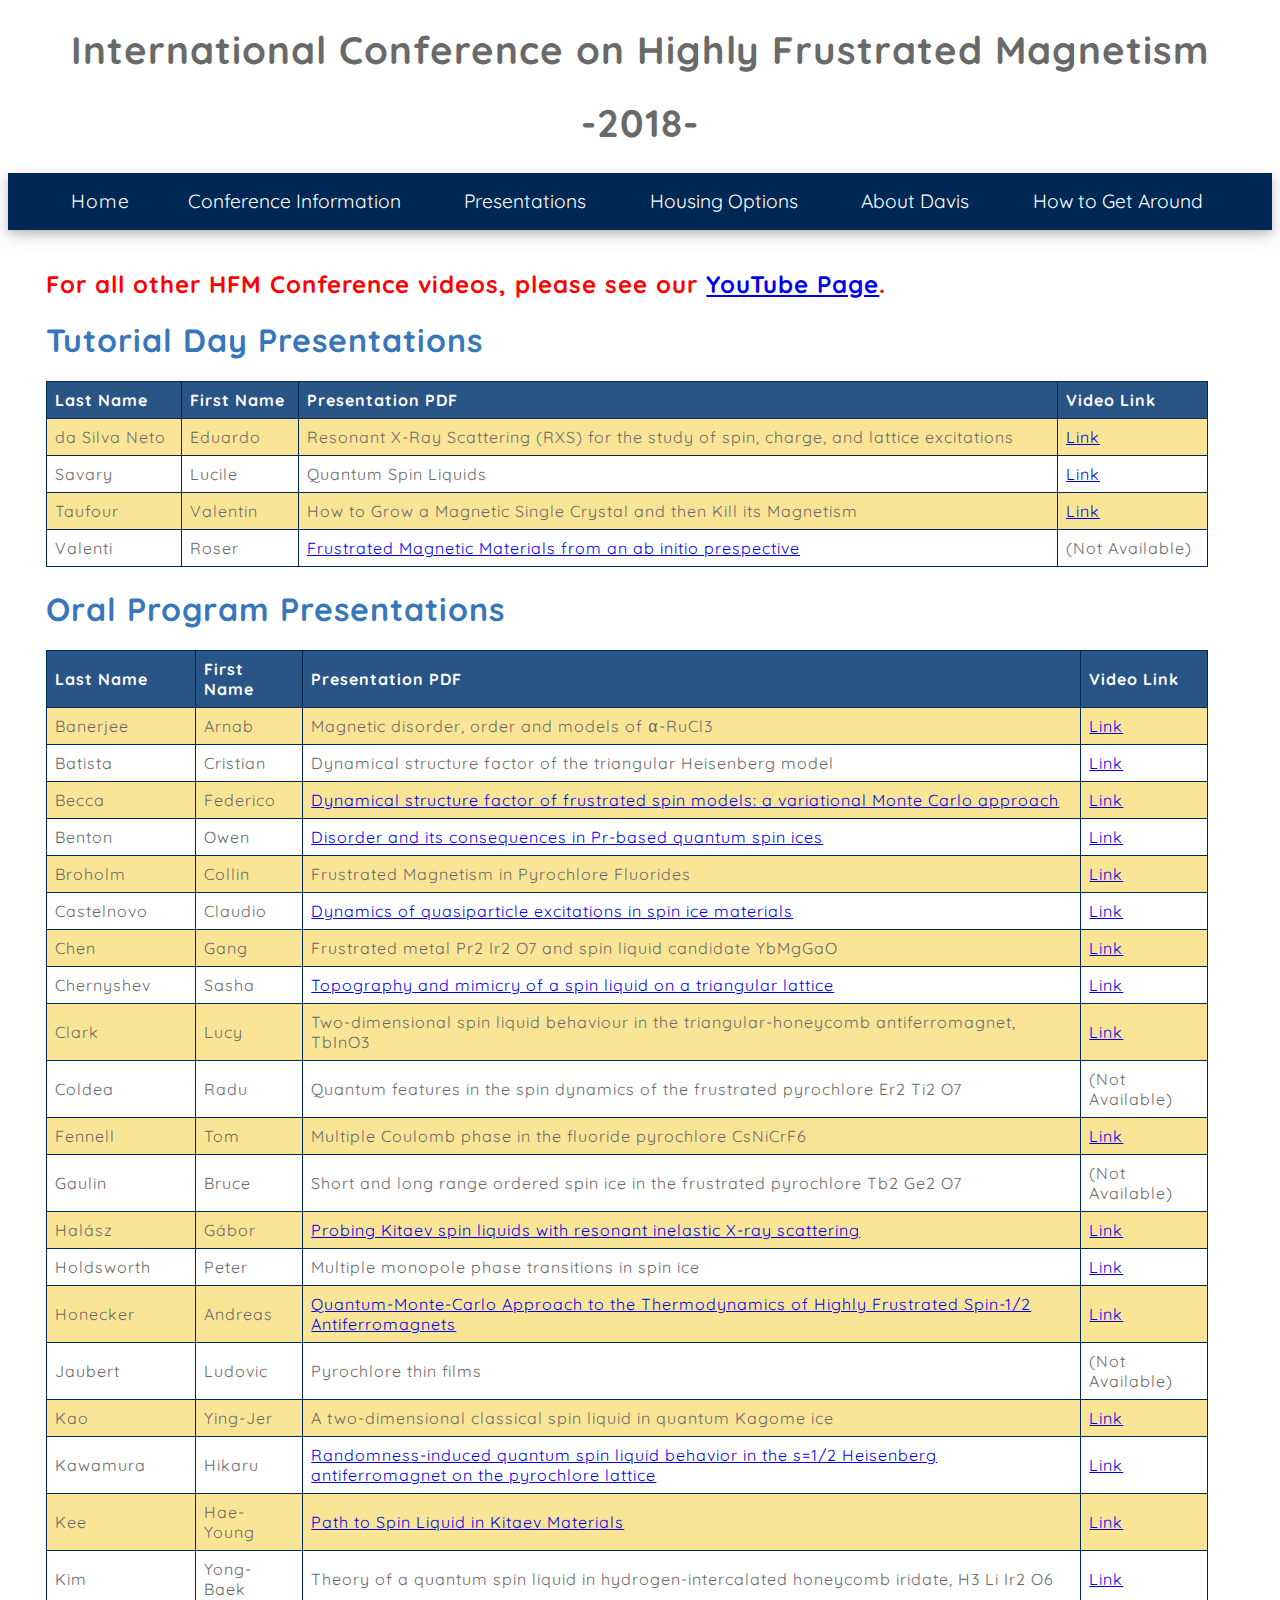
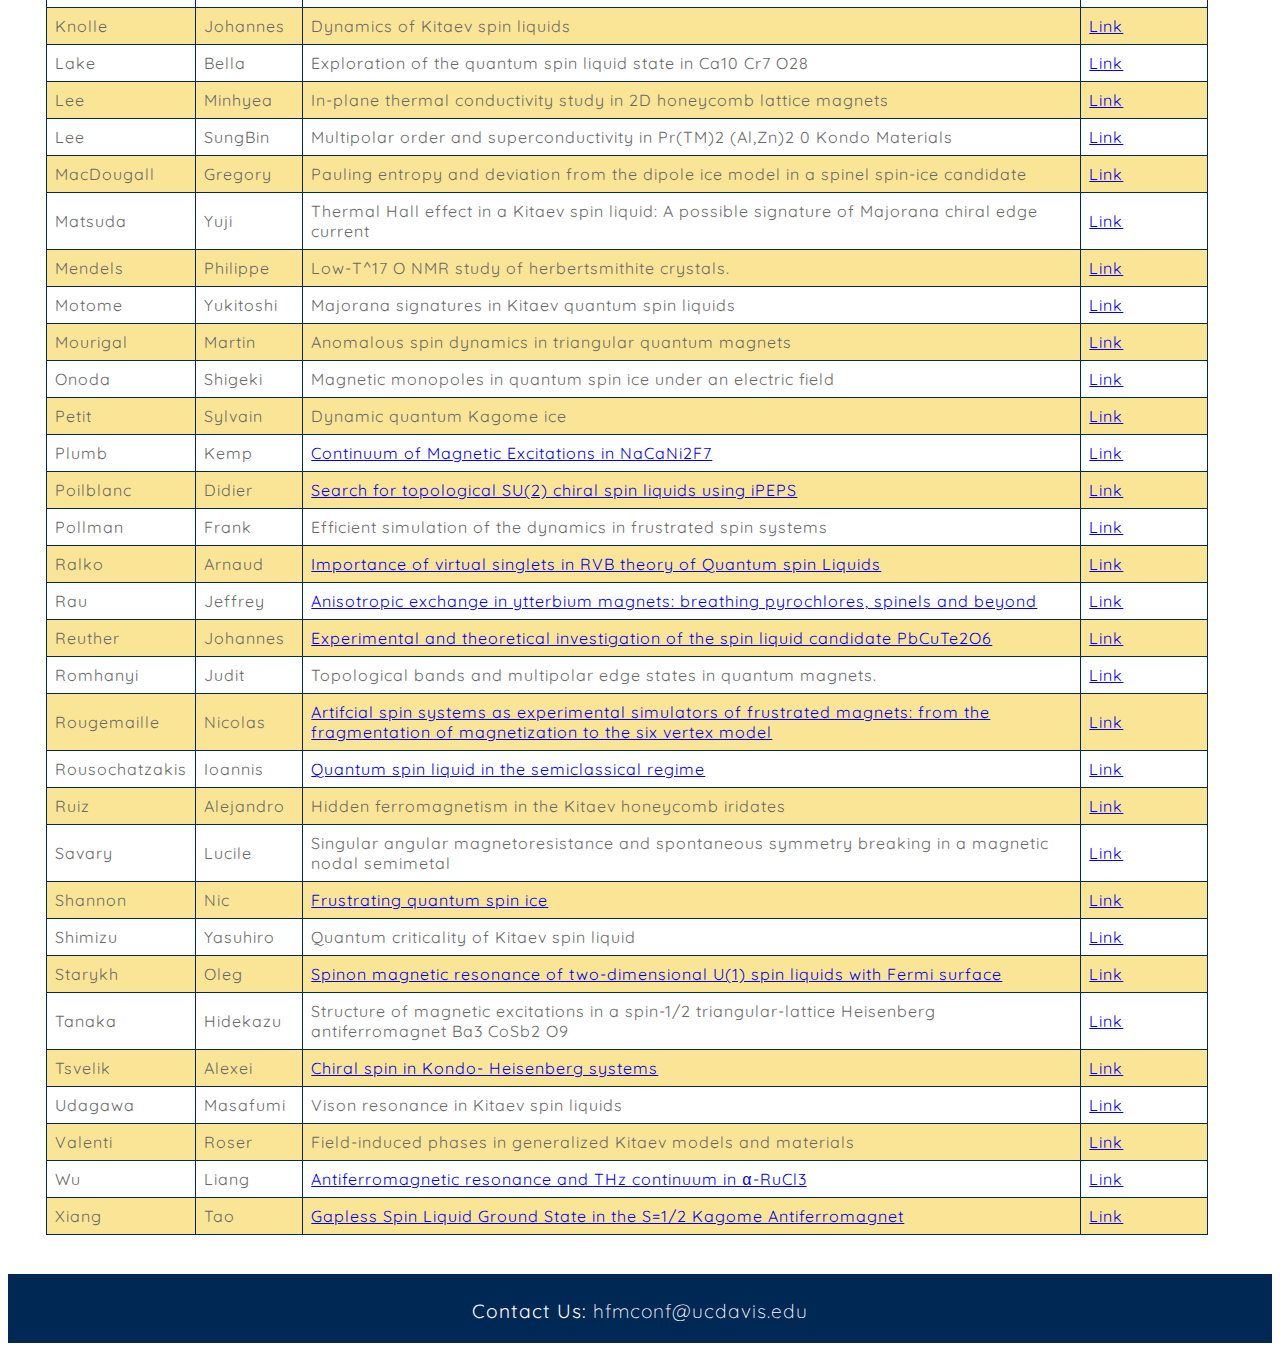
==== pages/presentations.html @ 982b4bbc "Add files via upload" ====
<!doctype html>
<html lang="en">
<head>
  <meta charset="UTF-8">
  <meta name="viewport" content="width=device-width, initial-scale=1">
  <link rel="icon" href="/static/img/unitrans.ico" type="image/x-icon">
  <link rel="stylesheet" href="../all.css" type="text/css" />
  <link href="https://fonts.googleapis.com/css?family=Quicksand" rel="stylesheet">
  <title>HFM 2018</title>
</head>

<header>
  <div class="main_banner">
    <h1 onclick="window.location.href='../index.html'">International Conference on Highly Frustrated Magnetism</h1>
    <h1 onclick="window.location.href='../index.html'">-2018-</h1>
  </div>
</header>

<body class="home desktop-home">


  <div class="nav">
    <ul>
      <li class="nodrop"><a href="../index.html">Home</a></li>
      <li>
        <div class="dropdown">
          <div class="btn_box"><button class="dropbtn">Conference Information<plus> +</plus></button></div>
          <div class="dropdown-content">
            <a href="../files/Program-at-a-glance.pdf" target="_blank">Program at a Glance</a>
            <a href="../files/HFM-Booklet.pdf" target="_blank">Conference Booklet</a>
            <a href="../files/HFM18-3.pdf" target="_blank">Conference Poster</a>
            <a href="../pages/invited_speakers.html">Invited Speakers</a>
            <a href="../pages/committee.html">Committee Members</a>
            <a href="../pages/past_events.html">Past Events</a>
            <!-- <a href="../files/campus_map.pdf" target="_blank">Campus Map</a> -->
          </div>
        </div>
      </li>
      <li><div class="dropdown">
        <div class="btn_box"><button class="dropbtn">Presentations<plus> +</plus></button></div>
        <div class="dropdown-content">
          <a href="../pages/presentations.html">All Presentations</a>
          <a href="../pages/awards.html">Student Poster Awards</a>
        </div>
      </div>
    </li>
      <li><div class="dropdown">
        <div class="btn_box"><button class="dropbtn">Housing Options<plus> +</plus></button></div>
        <div class="dropdown-content">
          <a href="../pages/hotels.html">Hotel Reservation</a>
          <a href="../pages/dorms.html">UC Davis Dorms</a>
        </div>
      </div>
    </li>
    <li>
      <div class="dropdown">
        <div class="btn_box"><button class="dropbtn">About Davis<plus> +</plus></button></div>
        <div class="dropdown-content">
          <a href="http://cityofdavis.org/" target="_blank">City of Davis</a>
          <a href="https://localwiki.org/davis/Restaurants" target="_blank">Restaurants</a>
          <a href="https://www.ucdavis.edu/about/visit/directions-parking" target="_blank">Transportation and Parking</a>
          <a href="https://www.ucdavis.edu/" target="_blank">UC Davis Main Page</a>
          <a href="http://it.dss.ucdavis.edu/training/guest-access" target="_blank">WiFi at UC Davis</a>
          <a href="https://www4.bing.com/maps?q=Davis+California&FORM=HDRSC4" target="_blank">Map of Davis</a>
        </div>
      </div>
    </li>
    <li>
      <div class="dropdown">
        <div class="btn_box"><button class="dropbtn">How to Get Around<plus> +</plus></button></div>
        <div class="dropdown-content">
          <a href="../pages/transport.html">Getting to Davis</a>
          <a href="../pages/directions.html">On-Campus Directions</a>
          <a href="../files/campus_map.pdf" target="_blank">Campus Map</a>
        </div>
      </div>
    </li>
  </ul>
</div>

<main style="display: block;">

  <h2 style="color: red">For all other HFM Conference videos, please see our <a href="https://www.youtube.com/channel/UCqe5uogfo4Y80oVm_0d5CjQ" target="_blank">YouTube Page</a>.</h2>

  <h1 style="color: #3876BB">Tutorial Day Presentations</h1>
  <table>
    <tr>
      <th>Last Name</th>
      <th>First Name</th>
      <th>Presentation PDF</th>
      <th>Video Link</th>
    </tr>
    <tr>
      <td>da Silva Neto</td>
      <td>Eduardo</td>
      <td>Resonant X-Ray Scattering (RXS) for the study of spin, charge, and lattice excitations <!-- <text style="color:red">(PDF Not Available)</text></td> --></td>
      <td><a href="https://www.youtube.com/watch?v=lgOecYHEsEc">Link</a></td>
    </tr>
    <tr>
      <td>Savary</td>
      <td>Lucile</td>
      <td>Quantum Spin Liquids
        <!-- <text style="color:red">(PDF Not Available)</text></td> --></td>
      <td><a href="https://www.youtube.com/watch?v=Uf8fUlaqOxM">Link</a></td>
    </tr>
    <tr>
      <td>Taufour</td>
      <td>Valentin</td>
      <td>How to Grow a Magnetic Single Crystal and then Kill its Magnetism
        <!-- <text style="color:red">(PDF Not Available)</text></td> --></td>
      <td><a href="https://www.youtube.com/watch?v=ObSESgrCSLs">Link</a></td>
    </tr>
    <tr>
      <td>Valenti</td>
      <td>Roser</td>
      <td><a href="../files/Valenti_HFM_DAVIS_2018.pdf">Frustrated Magnetic Materials from an ab initio prespective</a></td>
      <td>(Not Available)</td>
    </tr>
  </table>

  <h1 style="color: #3876BB">Oral Program Presentations</h1>
  <table>
    <tr>
      <th>Last Name</th>
      <th>First Name</th>
      <th>Presentation PDF</th>
      <th>Video Link</th>
    </tr>
    <tr>
      <td>Banerjee</td>
      <td>Arnab</td>
      <td>Magnetic disorder, order and models of α-RuCl3
      <!-- <text style="color:red">(PDF Not Available)</text></td> --></td>
      <td><a href="https://www.youtube.com/watch?v=DCeLOcVlhCw">Link</a></td>
    </tr>
    <tr>
      <td>Batista</td>
      <td>Cristian</td>
      <td>Dynamical structure factor of the triangular Heisenberg model
      <!-- <text style="color:red">(PDF Not Available)</text></td> --></td>
      <td><a href="https://www.youtube.com/watch?v=zt55hVBEkXY">Link</a></td>
    </tr>
    <tr>
      <td>Becca</td>
      <td>Federico</td>
      <td><a href="../files/dynamical4_becca.pdf">Dynamical structure factor of frustrated spin models: a variational Monte Carlo approach</a></td>
      <td><a href="https://youtu.be/ecQjMNPs0oQ">Link</a></td>
    </tr>
    <tr>
      <td>Benton</td>
      <td>Owen</td>
      <td><a href="../files/OwenBenton_slides.pdf">Disorder and its consequences in Pr-based quantum spin ices</a></td>
      <td><a href="https://www.youtube.com/watch?v=ThjfoCXZJ9A">Link</a></td>
    </tr>
    <tr>
      <td>Broholm</td>
      <td>Collin</td>
      <td>Frustrated Magnetism in Pyrochlore Fluorides
      <!-- <text style="color:red">(PDF Not Available)</text></td> --></td>
      <td><a href="https://youtu.be/AlQMBGZoxEs">Link</a></td>
    </tr>
    <tr>
      <td>Castelnovo</td>
      <td>Claudio</td>
      <td><a href="../files/castelnovo_180710_pyrochlores2.pdf">Dynamics of quasiparticle excitations in spin ice
        materials</a></td>
        <td><a href="https://www.youtube.com/watch?v=zZwks4PNyPU">Link</a></td>
      </tr>
      <tr>
        <td>Chen</td>
        <td>Gang</td>
        <td>Frustrated metal Pr2 Ir2 O7 and spin liquid candidate YbMgGaO
        <!-- <text style="color:red">(PDF Not Available)</text></td> --></td>
        <td><a href="https://www.youtube.com/watch?v=Lwym-464qXI">Link</a></td>
      </tr>
      <tr>
        <td>Chernyshev</td>
        <td>Sasha</td>
        <td><a href="../files/Chernyshev_slides.pdf"> Topography and mimicry of a spin liquid on a triangular lattice</a></td>
        <td><a href="https://youtu.be/cAwmz7Wo_CA">Link</a></td>
      </tr>
      <tr>
        <td>Clark</td>
        <td>Lucy</td>
        <td>Two-dimensional spin liquid behaviour in the triangular-honeycomb antiferromagnet, TbInO3
        <!-- <text style="color:red">(PDF Not Available)</text></td> --></td>
        <td><a href="https://youtu.be/ganaQW4eISE">Link</a></td>
      </tr>
      <tr>
        <td>Coldea</td>
        <td>Radu</td>
        <td>Quantum features in the spin dynamics of the frustrated pyrochlore Er2 Ti2 O7
        <!-- <text style="color:red">(PDF Not Available)</text></td> --></td>
        <td>(Not Available)</td>
      </tr>
      <tr>
        <td>Fennell</td>
        <td>Tom</td>
        <td>Multiple Coulomb phase in the ﬂuoride pyrochlore CsNiCrF6
        <!-- <text style="color:red">(PDF Not Available)</text></td> --></td>
        <td><a href="https://youtu.be/XkgU4Vi7x-Q">Link</a></td>
      </tr>
      <tr>
        <td>Gaulin</td>
        <td>Bruce</td>
        <td>Short and long range ordered spin ice in the frustrated pyrochlore Tb2 Ge2 O7
        <!-- <text style="color:red">(PDF Not Available)</text></td> --></td>
        <td>(Not Available)</td>
      </tr>
      <tr>
        <td>Halász</td>
        <td>Gábor</td>
        <td><a href="../files/Kitaev_RIXS.pdf">Probing Kitaev spin liquids with resonant inelastic X-ray scattering</a></td>
        <td><a href="https://www.youtube.com/watch?v=i6TWGDYZKHU">Link</a></td>
      </tr>
      <tr>
        <td>Holdsworth</td>
        <td>Peter</td>
        <td>Multiple monopole phase transitions in spin ice
        <!-- <text style="color:red">(PDF Not Available)</text></td> --></td>
        <td><a href="https://www.youtube.com/watch?v=H2LAREUMOEY">Link</a></td>
      </tr>
      <tr>
        <td>Honecker</td>
        <td>Andreas</td>
        <td><a href="../files/hfm2018.pdf">Quantum-Monte-Carlo Approach to the Thermodynamics of Highly Frustrated Spin-1/2 Antiferromagnets</a></td>
        <td><a href="https://youtu.be/I3ontdZ8ZUE">Link</a></td>
      </tr>
      <tr>
        <td>Jaubert</td>
        <td>Ludovic</td>
        <td>Pyrochlore thin ﬁlms
        <!-- <text style="color:red">(PDF Not Available)</text></td> --></td>
        <td>(Not Available)</td>
      </tr>
      <tr>
        <td>Kao</td>
        <td>Ying-Jer</td>
        <td>A two-dimensional classical spin liquid in quantum Kagome ice
        <!-- <text style="color:red">(PDF Not Available)</text></td> --></td>
        <td><a href="https://youtu.be/1SdGaaMcafk">Link</a></td>
      </tr>
      <tr>
        <td>Kawamura</td>
        <td>Hikaru</td>
        <td><a href="../files/Kawamura_Tuesday_pyrochloresIV.pdf">Randomness-induced quantum spin liquid behavior in the s=1/2
          Heisenberg antiferromagnet on the pyrochlore lattice</a></td>
          <td><a href="https://www.youtube.com/watch?v=H1nhp5mOJLc">Link</a></td>
        </tr>
        <tr>
          <td>Kee</td>
          <td>Hae-Young</td>
          <td><a href="../files/HFM-HYK-2018-07.pdf">Path to Spin Liquid in Kitaev Materials</a></td>
          <td><a href="https://www.youtube.com/watch?v=QHmrEIBmd88">Link</a></td>
        </tr>
        <tr>
          <td>Kim</td>
          <td>Yong-Baek</td>
          <td>Theory of a quantum spin liquid in hydrogen-intercalated honeycomb iridate, H3 Li Ir2 O6
          <!-- <text style="color:red">(PDF Not Available)</text></td> --></td>
          <td><a href="https://www.youtube.com/watch?v=g-rz8V_zhec">Link</a></td>
        </tr>
        <tr>
          <td>Knolle</td>
          <td>Johannes</td>
          <td>Dynamics of Kitaev spin liquids
          <!-- <text style="color:red">(PDF Not Available)</text></td> --></td>
          <td><a href="https://www.youtube.com/watch?v=3E4-zlnJGYo">Link</a></td>
        </tr>
        <tr>
          <td>Lake</td>
          <td>Bella</td>
          <td>Exploration of the quantum spin liquid state in Ca10 Cr7 O28
          <!-- <text style="color:red">(PDF Not Available)</text></td> --></td>
          <td><a href="https://youtu.be/LHS8m3nIzK4">Link</a></td>
        </tr>
        <tr>
          <td>Lee</td>
          <td>Minhyea</td>
          <td>In-plane thermal conductivity study in 2D honeycomb lattice magnets
          <!-- <text style="color:red">(PDF Not Available)</text></td> --></td>
          <td><a href="https://www.youtube.com/watch?v=iugPgsUqTPQ">Link</a></td>
        </tr>
        <tr>
          <td>Lee</td>
          <td>SungBin</td>
          <td>Multipolar order and superconductivity in Pr(TM)2 (Al,Zn)2 0 Kondo Materials
          <!-- <text style="color:red">(PDF Not Available)</text></td> --></td>
          <td><a href="https://www.youtube.com/watch?v=15wK1BEFnO4">Link</a></td>
        </tr>
        <tr>
          <td>MacDougall</td>
          <td>Gregory</td>
          <td>Pauling entropy and deviation from the dipole ice model in a spinel spin-ice candidate
          <!-- <text style="color:red">(PDF Not Available)</text></td> --></td>
          <td><a href="https://youtu.be/6-0XrzAqe78">Link</a></td>
        </tr>
        <tr>
          <td>Matsuda</td>
          <td>Yuji</td>
          <td>Thermal Hall effect in a Kitaev spin liquid: A possible signature of Majorana chiral edge current
          <!-- <text style="color:red">(PDF Not Available)</text></td> --></td>
          <td><a href="https://youtu.be/NdxCc8-8dR8">Link</a></td>
        </tr>
        <tr>
          <td>Mendels</td>
          <td>Philippe</td>
          <td>Low-T^17 O NMR study of herbertsmithite crystals.
          <!-- <text style="color:red">(PDF Not Available)</text></td> --></td>
          <td><a href="https://youtu.be/PgnqZRDUWAc">Link</a></td>
        </tr>
        <tr>
          <td>Motome</td>
          <td>Yukitoshi</td>
          <td>Majorana signatures in Kitaev quantum spin liquids
          <!-- <text style="color:red">(PDF Not Available)</text></td> --></td>
          <td><a href="https://youtu.be/KkPdUbE3pyM">Link</a></td>
        </tr>
        <tr>
          <td>Mourigal</td>
          <td>Martin</td>
          <td>Anomalous spin dynamics in triangular quantum magnets
          <!-- <text style="color:red">(PDF Not Available)</text></td> --></td>
          <td><a href="https://www.youtube.com/watch?v=jmysEEot0dw">Link</a></td>
        </tr>
        <tr>
          <td>Onoda</td>
          <td>Shigeki</td>
          <td>Magnetic monopoles in quantum spin ice under an electric ﬁeld
          <!-- <text style="color:red">(PDF Not Available)</text></td> --></td>
          <td><a href="https://www.youtube.com/watch?v=TMbN1WnV1vw">Link</a></td>
        </tr>
        <tr>
          <td>Petit</td>
          <td>Sylvain</td>
          <td>Dynamic quantum Kagome ice
          <!-- <text style="color:red">(PDF Not Available)</text></td> --></td>
          <td><a href="https://www.youtube.com/watch?v=c3w4pgU5n10">Link</a></td>
        </tr>
        <tr>
          <td>Plumb</td>
          <td>Kemp</td>
          <td><a href="../files/KWPlumb_HFM_2018.pdf">Continuum of Magnetic Excitations in NaCaNi2F7</a></td>
          <td><a href="https://www.youtube.com/watch?v=gdhdkfZtsWw">Link</a></td>
        </tr>
        <tr>
          <td>Poilblanc</td>
          <td>Didier</td>
          <td><a href="../files/talk_Poilblanc_HFM2018_2.pdf">Search for topological SU(2) chiral spin liquids using iPEPS</a></td>
          <td><a href="https://youtu.be/QqUioLAYXNA">Link</a></td>
        </tr>
        <tr>
          <td>Pollman</td>
          <td>Frank</td>
          <td>Efﬁcient simulation of the dynamics in frustrated spin systems
          <!-- <text style="color:red">(PDF Not Available)</text></td> --></td>
          <td><a href="https://www.youtube.com/watch?v=4YFQ1HWw_Lo">Link</a></td>
        </tr>
        <tr>
          <td>Ralko</td>
          <td>Arnaud</td>
          <td> <a href="../files/Ralko-HFM2018TalkShort.pdf"> Importance of virtual singlets in RVB theory of Quantum spin Liquids</a></td>
          <td><a href="https://youtu.be/zgLPsDVaJ7k">Link</a></td>
        </tr>
        <tr>
          <td>Rau</td>
          <td>Jeffrey</td>
          <td><a href="../files/jgrau-hfm-2018-talk.pdf">Anisotropic exchange in ytterbium magnets: breathing pyrochlores, spinels and beyond</a>
          <!-- <text style="color:red">(PDF Not Available)</text></td> --></td>
          <td><a href="https://www.youtube.com/watch?v=C34J_vvkLc0">Link</a></td>
        </tr>
        <tr>
          <td>Reuther</td>
          <td>Johannes</td>
          <td><a href="../files/johannesreuther.pdf">Experimental and theoretical investigation of the spin liquid candidate PbCuTe2O6</a></td>
          <td><a href="https://youtu.be/ng-E_hGGXDg">Link</a></td>
        </tr>
        <tr>
          <td>Romhanyi</td>
          <td>Judit</td>
          <td>Topological bands and multipolar edge states in quantum magnets.
          <!-- <text style="color:red">(PDF Not Available)</text></td> --></td>
          <td><a href="https://www.youtube.com/watch?v=-YPLoAcpbZY">Link</a></td>
        </tr>
        <tr>
          <td>Rougemaille</td>
          <td>Nicolas</td>
          <td><a href="../files/Talk_Rougemaille.pdf">Artifcial spin systems as experimental simulators of frustrated magnets: from the fragmentation of magnetization to the six vertex model</a></td>
          <td><a href="https://youtu.be/uXx7ZCA9SKs">Link</a></td>
        </tr>
        <tr>
          <td>Rousochatzakis</td>
          <td>Ioannis</td>
          <td><a href="../files/Rousochatzakis-HFM2018-Talk.pdf">Quantum spin liquid in the semiclassical regime</a></td>
          <td><a href="https://www.youtube.com/watch?v=FB-Dg7SSukc">Link</a></td>
        </tr>
        <tr>
          <td>Ruiz</td>
          <td>Alejandro</td>
          <td>Hidden ferromagnetism in the Kitaev honeycomb iridates
          <!-- <text style="color:red">(PDF Not Available)</text></td> --></td>
          <td><a href="https://www.youtube.com/watch?v=TRZGPOWNkpk">Link</a></td>
        </tr>
        <tr>
          <td>Savary</td>
          <td>Lucile</td>
          <td>Singular angular magnetoresistance and spontaneous symmetry breaking in a magnetic nodal semimetal
          <!-- <text style="color:red">(PDF Not Available)</text></td> --></td>
          <td><a href="https://youtu.be/61_uQxslfTI">Link</a></td>
        </tr>
        <tr>
          <td>Shannon</td>
          <td>Nic</td>
          <td><a href="../files/hfm2018shannon.pdf">Frustrating quantum spin ice</a></td>
          <td><a href="https://www.youtube.com/watch?v=dJy4kpE8dmU">Link</a></td>
        </tr>
        <tr>
          <td>Shimizu</td>
          <td>Yasuhiro</td>
          <td>Quantum criticality of Kitaev spin liquid
          <!-- <text style="color:red">(PDF Not Available)</text></td> --></td>
          <td><a href="https://youtu.be/wuSF545GKto">Link</a></td>
        </tr>
        <tr>
          <td>Starykh</td>
          <td>Oleg</td>
          <td><a href="../files/HFM_Starykh_2018.pdf">Spinon magnetic resonance of two-dimensional U(1) spin liquids with Fermi surface</a></td>
          <td><a href="https://youtu.be/ZMNfOntb7F4">Link</a></td>
        </tr>
        <tr>
          <td>Tanaka</td>
          <td>Hidekazu</td>
          <td>Structure of magnetic excitations in a spin-1/2 triangular-lattice Heisenberg antiferromagnet Ba3 CoSb2 O9
          <!-- <text style="color:red">(PDF Not Available)</text></td> --></td>
          <td><a href="https://youtu.be/LjC5h7P3tgI">Link</a></td>
        </tr>
        <tr>
          <td>Tsvelik</td>
          <td>Alexei</td>
          <td><a href="../files/alexi_tsvelik.pdf">Chiral spin in Kondo- Heisenberg systems</a></td>
          <td><a href="https://www.youtube.com/watch?v=9LPNCNAopBI">Link</a></td>
        </tr>
        <tr>
          <td>Udagawa</td>
          <td>Masafumi</td>
          <td>Vison resonance in Kitaev spin liquids
          <!-- <text style="color:red">(PDF Not Available)</text></td> --></td>
          <td><a href="https://youtu.be/74_JEwK7DxI">Link</a></td>
        </tr>
        <tr>
          <td>Valenti</td>
          <td>Roser</td>
          <td>Field-induced phases in generalized Kitaev models and materials
          <!-- <text style="color:red">(PDF Not Available)</text></td> --></td>
          <td><a href="https://www.youtube.com/watch?v=hG0MWg4KRi0">Link</a></td>
        </tr>
        <tr>
          <td>Wu</td>
          <td>Liang</td>
          <td><a href="../files/HFM_RuCl3.pdf">Antiferromagnetic resonance and THz continuum in α-RuCl3</a></td>
          <td><a href="https://www.youtube.com/watch?v=HLcqi89ewFA">Link</a></td>
        </tr>
        <tr>
          <td>Xiang</td>
          <td>Tao</td>
          <td><a href="../files/TaoXiangHFM2018.pdf">Gapless Spin Liquid Ground State in the S=1/2 Kagome Antiferromagnet</a></td>
          <td><a href="https://youtu.be/PecDyZgYxIM">Link</a></td>
        </tr>




      </table>



    </main>


    <!-- <script src="hfm.js"></script> -->
    <script src="../hfm.js"></script>
    <script src="http://ajax.googleapis.com/ajax/libs/jquery/1.8.3/jquery.min.js"></script>
  </body>


  <footer>
    <div class="footer">
      Contact Us: <a href="mailto:hfmconf@ucdavis.edu"> hfmconf@ucdavis.edu</a>
    </div>
  </footer>


  <style>
  table {
    border-collapse: collapse;
    width: 100%;
  }

  th {
    background-color: #285586;
    color: white;
  }

  td, th {
    border: 1px solid #002855;
    text-align: left;
    padding: 8px;
  }

  tr:nth-child(even) {
    background-color: #FAE596;
  }
  </style>

  </html>
---- all.css ----
/*  COLORS:
      davis blue = 002855
      light blue = 285586
      even lighter blue = 3876BB
      box yellow = E5D189
      even lighter yellow = FAE596
*/

html {
  position: relative;
  min-height: 100%
}

body {
  font-family: 'Quicksand', sans-serif;
  font-weight: 400;
  background-color: white; /*#E0E0E0;*/
  color: dimgray;
  letter-spacing: 1px;
}

@media (max-width: 992px) {
  .container {
    width: 100% !important;
    max-width: 100% !important
  }
}

@media (max-width: 767px) {
  .container {
    overflow-x: hidden;
    padding: 0
  }
}

hr {
  /* background-color: gray; */
  margin: 30px 0 30px 0;
  width: 100%;
}



/*--------------------------------------------------------------------------------------*/
/*----------------------- DESKTOP                           -----------------------------*/
/*--------------------------------------------------------------------------------------*/

@media screen and (min-width: 900px) {
  img#banner {
    width: 50vw;
  }

.footer {
    bottom: 0;
    left: 0;
    background-color: #002855;
    color: white;
    text-align: center;
    padding: 20px;
    padding-top: 25px;
    /* position:absolute; */
    /* width: 100%; */
    margin-top: 20px;
    margin-bottom: 0 !important;
    font-size: 1.5vw;
}

.footer a {
    color: white;
    text-decoration: none;
    font-weight: 200;
    /* font-size: 20px; */
}

.footer a:hover {
    font-weight: 700;
    /* -webkit-transform: scale(1.2); */
    text-decoration: underline;

}

button {
  cursor: pointer;
}

button:focus {outline:0;}


/*---------------------------------------------------*/
/*---------------- HEADER BANNER --------------------*/
/*---------------------------------------------------*/
    div.main_banner {
      display: inline;
      flex-direction: column;
      align-content: center;
      width: 300px;
      height: 90px;
      color: dimgray;
      /* background-color:blue; */
    }

    div.main_banner h1 {
      color: dimgray;
      cursor: pointer;
      font-size: 3vw;
      text-align: center;
    }



/*---------------------------------------------------*/
/*-------------------- NAV BAR ----------------------*/
/*---------------------------------------------------*/


    div.nav {
      list-style:none;
      margin:0;
      padding:0;
      text-align:center;
      font-size: 1.5vw;
      /* font-weight: 700; */
      color: white;
      background-color: #002855;
      box-shadow: 0 4px 8px 0 rgba(0, 0, 0, 0.15), 0 6px 20px 0 rgba(0, 0, 0, 0.15);
    }

    .nav ul {
      display: inline;
      list-style-type: none;
      margin: 0;
      padding: 0;
      overflow: hidden;
      margin-left: auto;
      margin-right: auto;
    }

    .nav li{
      display:inline;
      /* padding: 0 30px 0 30px; */
      padding: 0  1vw 0 1vw;
    }

    .nav a{
      display:inline-block;
      padding: 10px;
      text-decoration: none;
      color: white;
    }

    /* Change the link color to #111 (black) on hover */
    .nav .nodrop:hover {
      color: white;
      border-bottom: 2px solid white;
      padding-bottom: 3px;
    }
/*
    main {
        transition: margin-top .25s;
    } */

    .dropbtn {
    background-color: #002855;
    color: white;
    padding: 16px;

    border: none;
    font-family: 'Quicksand', sans-serif;
    text-align:center;
    font-size: 1.5vw;
    color: white;
}

  .dropbtn:hover {
    border-bottom: 2px solid white;

  }

.dropdown {
    position: relative;
    display: inline-block;
}

.dropdown-content {
    display: none;
    position: absolute;
    background-color: #3876BB;
    min-width: 160px;
    z-index: 1;
}

.dropdown-content a {
    color: black;
    padding: 12px 16px;
    text-decoration: none;
    display: block;
    font-weight: 100;
}

.dropdown-content a:hover {
  background-color: #80A8D5;
  border-bottom: none;
  color: black;
}

.dropdown:hover .dropdown-content {
  display: block;
}

.dropdown:hover .dropbtn {
  color: white;
  padding-bottom: 3px;
}

.dropdown .btn_box {
  /* background-color: yellow; */
  height: 57px;
}

/*---------------------------------------------------*/
/*-------------------- MAIN HOME ----------------------*/
/*---------------------------------------------------*/

main {
  display: flex;
  flex-direction: row;
  /* justify-content: space-between; */
  /* margin: 20px 40px 20px 20px; */
  margin: 3vw 5vw 3vw 3vw;
}

main h2 {
  color: #3876BB;
  font-weight: 700;
}

main a {
  text-decoration: underline;
}

div.welcome_box {
  flex: 1 0 60%;
  overflow: hidden;
}

div.welcome_box h2{
  font-size: 2.5vw;
  text-align: center;

}

div.right_box {
  flex: 1 0 40%;
  /* border: 2px solid black; */
  background-color: #FAE596;
  overflow: hidden;
}

div.content {
  padding: 20px;
}

div#dates b {
  font-weight: 700;
  color: #3876BB;
}

div#dates li {
  padding-bottom: 10px;
}

ul#announcement_list li {
  padding-bottom: 10px;
}


/*---------------------------------------------------*/
/*-------------------- SLIDES ----------------------*/
/*---------------------------------------------------*/

/* FROM W3 SCHOOLS

/* Slideshow container */
.slideshow-container {
  max-width: 1000px;
  position: relative;
  margin: auto;
}

/* Hide the images by default */
.mySlides {
    display: none;
}

/* Next & previous buttons */
.prev, .next {
  cursor: pointer;
  position: absolute;
  top: 50%;
  width: auto;
  margin-top: -22px;
  padding: 16px;
  color: white;
  font-weight: bold;
  font-size: 18px;
  transition: 0.6s ease;
  border-radius: 0 3px 3px 0;
}

/* Position the "next button" to the right */
.next {
  right: 0;
  border-radius: 3px 0 0 3px;
}

/* On hover, add a black background color with a little bit see-through */
.prev:hover, .next:hover {
  background-color: rgba(0,0,0,0.8);
}

/* Caption text */
.text {
  color: #f2f2f2;
  font-size: 15px;
  padding: 8px 12px;
  position: absolute;
  bottom: 8px;
  width: 100%;
  text-align: center;
}

/* Number text (1/3 etc) */
.numbertext {
  color: #f2f2f2;
  font-size: 12px;
  padding: 8px 12px;
  position: absolute;
  top: 0;
}

/* The dots/bullets/indicators */
.dot {
  cursor: pointer;
  height: 15px;
  width: 15px;
  margin: 0 2px;
  background-color: #bbb;
  border-radius: 50%;
  display: inline-block;
  transition: background-color 0.6s ease;
}

.active, .dot:hover {
  background-color: #717171;
}

/* Fading animation */
.fade {
  -webkit-animation-name: fade;
  -webkit-animation-duration: 1.5s;
  animation-name: fade;
  animation-duration: 1.5s;
}

@-webkit-keyframes fade {
  from {opacity: .4}
  to {opacity: 1}
}

@keyframes fade {
  from {opacity: .4}
  to {opacity: 1}
}

div#program_list {
  columns: 2;
  line-height: 35px;
  column-gap: 100px;
}

div#organizing_list {
  columns: 2;
  line-height: 35px;
  column-gap: 100px;
}

div#steering_list {
  columns: 2;
  line-height: 35px;
  column-gap: 100px;
}

div#speaker_list {
  columns: 2;
  line-height: 35px;
  column-gap: 100px;
}

div#med_weather {
  display: none;
}


div#small_weather {
  display: none;
}

plus {
  display: none;
}
}

/*--------------------------------------------------------------------------------------*/
/*----------------------- TABLET                         -----------------------------*/
/*--------------------------------------------------------------------------------------*/

@media (max-width: 900px) and (min-width: 600px) {
  img#banner {
    width: 50vw;
  }


.footer {
    bottom: 0;
    left: 0;
    background-color: #002855;
    color: white;
    text-align: center;
    padding: 20px;
    padding-top: 25px;
    /* position:absolute; */
    /* width: 100%; */
    margin-top: 20px;
    margin-bottom: 0 !important;
    font-size: 1.5vw;
}

.footer a {
    color: white;
    text-decoration: none;
    font-weight: 200;
    /* font-size: 20px; */
}

.footer a:hover {
    font-weight: 700;
    /* -webkit-transform: scale(1.2); */
    text-decoration: underline;

}

button {
  cursor: pointer;
}

button:focus {outline:0;}


/*---------------------------------------------------*/
/*---------------- HEADER BANNER --------------------*/
/*---------------------------------------------------*/
    div.main_banner {
      display: inline;
      flex-direction: column;
      align-content: center;
      width: 300px;
      height: 90px;
      color: dimgray;
      /* background-color:blue; */
    }

    div.main_banner h1 {
      color: dimgray;
      cursor: pointer;
      font-size: 3vw;
      text-align: center;
    }


/*---------------------------------------------------*/
/*-------------------- NAV BAR ----------------------*/
/*---------------------------------------------------*/


    div.nav {
      list-style:none;
      margin:0;
      padding:0;
      text-align:center;
      font-size: 1.5vw;
      /* font-weight: 700; */
      color: white;
      background-color: #002855;
      box-shadow: 0 4px 8px 0 rgba(0, 0, 0, 0.15), 0 6px 20px 0 rgba(0, 0, 0, 0.15);
    }

    .nav ul {
      display: inline;
      list-style-type: none;
      margin: 0;
      padding: 0;
      overflow: hidden;
      margin-left: auto;
      margin-right: auto;
    }

    .nav li{
      display:inline;
    }

    .nav a{
      display:inline-block;
      padding: 10px;
      text-decoration: none;
      color: white;
    }

    /* Change the link color to #111 (black) on hover */
    .nav .nodrop:hover {
      color: white;
      border-bottom: 2px solid white;
      padding-bottom: 3px;
    }
/*
    main {
        transition: margin-top .25s;
    } */

    .dropbtn {
    background-color: #002855;
    color: white;
    padding: 16px;

    border: none;
    font-family: 'Quicksand', sans-serif;
    text-align:center;
    font-size: 1.5vw;
    color: white;
}

  .dropbtn:hover {
    border-bottom: 2px solid white;

  }

.dropdown {
    position: relative;
    display: inline-block;
}

.dropdown-content {
    display: none;
    position: absolute;
    background-color: #3876BB;
    min-width: 100px;
    z-index: 1;
}

.dropdown-content a {
    color: black;
    padding: 12px 16px;
    text-decoration: none;
    display: block;
    font-weight: 100;
}

.dropdown-content a:hover {
  background-color: #80A8D5;
  border-bottom: none;
  color: black;
}

.dropdown:hover .dropdown-content {
  display: block;
}

.dropdown:hover .dropbtn {
  color: white;
  padding-bottom: 3px;
}

.dropdown .btn_box {
  /* background-color: yellow; */
  height: 57px;
}

/*---------------------------------------------------*/
/*-------------------- MAIN HOME ----------------------*/
/*---------------------------------------------------*/

main {
  display: flex;
  flex-direction: row;
  /* justify-content: space-around; */
  margin: 20px 40px 20px 20px;
}

main h2 {
  color: #3876BB;
  font-weight: 700;
}

main a {
  text-decoration: underline;
}

div.welcome_box {
  flex: 1 0 60%;
  overflow: hidden;
}

div.welcome_box h2{
  font-size: 4vw;
  text-align: center;

}

div.right_box {
  flex: 1 0 40%;
  /* border: 2px solid black; */
  background-color: #FAE596;
  overflow: hidden;
  margin-left: 20px;
}


div.content {
  padding: 20px;
}

div#dates b {
  font-weight: 700;
  color: #3876BB;
}

div#dates li {
  padding-bottom: 10px;
}

ul#announcement_list li {
  padding-bottom: 10px;
}

/*---------------------------------------------------*/
/*-------------------- SLIDES ----------------------*/
/*---------------------------------------------------*/

/* FROM W3 SCHOOLS

/* Slideshow container */
.slideshow-container {
  max-width: 1000px;
  position: relative;
  margin: auto;
}

/* Hide the images by default */
.mySlides {
    display: none;
}

/* Next & previous buttons */
.prev, .next {
  cursor: pointer;
  position: absolute;
  top: 50%;
  width: auto;
  margin-top: -22px;
  padding: 16px;
  color: white;
  font-weight: bold;
  font-size: 18px;
  transition: 0.6s ease;
  border-radius: 0 3px 3px 0;
}

/* Position the "next button" to the right */
.next {
  right: 0;
  border-radius: 3px 0 0 3px;
}

/* On hover, add a black background color with a little bit see-through */
.prev:hover, .next:hover {
  background-color: rgba(0,0,0,0.8);
}

/* Caption text */
.text {
  color: #f2f2f2;
  font-size: 15px;
  padding: 8px 12px;
  position: absolute;
  bottom: 8px;
  width: 100%;
  text-align: center;
}

/* Number text (1/3 etc) */
.numbertext {
  color: #f2f2f2;
  font-size: 12px;
  padding: 8px 12px;
  position: absolute;
  top: 0;
}

/* The dots/bullets/indicators */
.dot {
  cursor: pointer;
  height: 15px;
  width: 15px;
  margin: 0 2px;
  background-color: #bbb;
  border-radius: 50%;
  display: inline-block;
  transition: background-color 0.6s ease;
}

.active, .dot:hover {
  background-color: #717171;
}

/* Fading animation */
.fade {
  -webkit-animation-name: fade;
  -webkit-animation-duration: 1.5s;
  animation-name: fade;
  animation-duration: 1.5s;
}

@-webkit-keyframes fade {
  from {opacity: .4}
  to {opacity: 1}
}

@keyframes fade {
  from {opacity: .4}
  to {opacity: 1}
}

div#program_list {
  columns: 2;
  line-height: 35px;
  column-gap: 100px;
}

div#organizing_list {
  columns: 2;
  line-height: 35px;
  column-gap: 100px;
}

div#steering_list {
  columns: 2;
  line-height: 35px;
  column-gap: 100px;
}

div#speaker_list {
  columns: 2;
  line-height: 35px;
  column-gap: 100px;
}

div#large_weather {
  display: none;
}


div#small_weather {
  display: none;
}

plus {
  display: none;
}
}


/*--------------------------------------------------------------------------------------*/
/*----------------------- MOBILE                           -----------------------------*/
/*--------------------------------------------------------------------------------------*/


@media screen and (max-width: 600px) {
  img#banner {
    width: 90vw;
  }


.footer {
    bottom: 0;
    left: 0;
    background-color: #002855;
    color: white;
    text-align: center;
    padding: 20px;
    padding-top: 25px;
    /* position:absolute; */
    /* width: 100%; */
    margin-top: 20px;
    margin-bottom: 0 !important;
    font-size: 5vw;
}

.footer a {
    color: white;
    text-decoration: none;
    font-weight: 200;
    /* font-size: 20px; */
}

.footer a:hover {
    font-weight: 700;
    /* -webkit-transform: scale(1.2); */
    text-decoration: underline;

}

button {
  cursor: pointer;
}

button:focus {outline:0;}


/*---------------------------------------------------*/
/*---------------- HEADER BANNER --------------------*/
/*---------------------------------------------------*/
    div.main_banner {
      display: inline;
      flex-direction: column;
      align-content: center;
      width: 300px;
      height: 90px;
      color: dimgray;
      /* background-color:blue; */
    }

    div.main_banner h1 {
      color: dimgray;
      cursor: pointer;
      font-size: 5vw;
      text-align: center;
    }


/*---------------------------------------------------*/
/*-------------------- NAV BAR ----------------------*/
/*---------------------------------------------------*/


    div.nav {
      list-style:none;
      margin:0;
      padding:0;
      text-align:center;
      font-size: 4vw;
      /* font-weight: 700; */
      color: white;
      background-color: #002855;
      box-shadow: 0 4px 8px 0 rgba(0, 0, 0, 0.15), 0 6px 20px 0 rgba(0, 0, 0, 0.15);
    }

    .nav ul {
      display: inline;
      list-style-type: none;
      margin: 0;
      padding: 0;
      overflow: hidden;
      margin-left: auto;
      margin-right: auto;
    }

    .nav li{
      display:block;
      padding: 0 30px 0 30px;
    }
    .nav a{
      display:inline-block;
      padding: 10px;
      text-decoration: none;
      color: white;
    }

    /* Change the link color to #111 (black) on hover */
    .nav .nodrop:hover {
      color: white;
      /* border-bottom: 2px solid white; */
      /* padding-bottom: 3px; */
    }
/*
    main {
        transition: margin-top .25s;
    } */

    .dropbtn {
    background-color: #002855;
    color: white;
    padding: 16px;

    border: none;
    font-family: 'Quicksand', sans-serif;
    text-align:center;
    font-size: 4vw;
    color: white;
}

  .dropbtn:hover {
    /* border-bottom: 2px solid white; */

  }

.dropdown {
    position: relative;
    display: inline-block;
}

.dropdown-content {
    display: none;
    position: absolute;
    background-color: #3876BB;
    min-width: 160px;
    z-index: 1;
}

.dropdown-content a {
    color: black;
    padding: 12px 16px;
    text-decoration: none;
    display: block;
    font-weight: 100;
}

.dropdown-content a:hover {
  background-color: #80A8D5;
  border-bottom: none;
  color: black;
}

.dropdown:hover .dropdown-content {
  display: block;
}

/* .dropdown:hover .dropbtn {
  color: white;
  padding-bottom: 3px;
} */

.dropdown .btn_box {
  /* background-color: yellow; */
  height: 57px;
}

/*---------------------------------------------------*/
/*-------------------- MAIN HOME ----------------------*/
/*---------------------------------------------------*/

main {
  display: flex;
  flex-direction: column;
  /* justify-content: space-around; */
  margin: 20px 40px 20px 20px;
}

main h2 {
  color: #3876BB;
  font-weight: 700;
}

main a {
  text-decoration: underline;
}

div.welcome_box {
  flex: 1 0 60%;
  overflow: hidden;
}

div.welcome_box h2{
  font-size: 5vw;
  text-align: center;
}

div.right_box {
  flex: 1 0 40%;
  /* border: 2px solid black; */
  background-color: #FAE596;
  overflow: hidden;
}

div.right_box h2{
  font-size: 5vw;
}


div.content {
  padding: 20px;
}

div#dates b {
  font-weight: 700;
  color: #3876BB;
}

div#dates li {
  padding-bottom: 10px;
}

ul#announcement_list li {
  padding-bottom: 10px;
}

/*---------------------------------------------------*/
/*-------------------- SLIDES ----------------------*/
/*---------------------------------------------------*/

/* FROM W3 SCHOOLS

/* Slideshow container */
.slideshow-container {
  max-width: 1000px;
  position: relative;
  margin: auto;
}

/* Hide the images by default */
.mySlides {
    display: none;
}

/* Next & previous buttons */
.prev, .next {
  cursor: pointer;
  position: absolute;
  top: 50%;
  width: auto;
  margin-top: -22px;
  padding: 16px;
  color: white;
  font-weight: bold;
  font-size: 18px;
  transition: 0.6s ease;
  border-radius: 0 3px 3px 0;
}

/* Position the "next button" to the right */
.next {
  right: 0;
  border-radius: 3px 0 0 3px;
}

/* On hover, add a black background color with a little bit see-through */
.prev:hover, .next:hover {
  background-color: rgba(0,0,0,0.8);
}

/* Caption text */
.text {
  color: #f2f2f2;
  font-size: 15px;
  padding: 8px 12px;
  position: absolute;
  bottom: 8px;
  width: 100%;
  text-align: center;
}

/* Number text (1/3 etc) */
.numbertext {
  color: #f2f2f2;
  font-size: 12px;
  padding: 8px 12px;
  position: absolute;
  top: 0;
}

/* The dots/bullets/indicators */
.dot {
  cursor: pointer;
  height: 15px;
  width: 15px;
  margin: 0 2px;
  background-color: #bbb;
  border-radius: 50%;
  display: inline-block;
  transition: background-color 0.6s ease;
}

.active, .dot:hover {
  background-color: #717171;
}

/* Fading animation */
.fade {
  -webkit-animation-name: fade;
  -webkit-animation-duration: 1.5s;
  animation-name: fade;
  animation-duration: 1.5s;
}

@-webkit-keyframes fade {
  from {opacity: .4}
  to {opacity: 1}
}

@keyframes fade {
  from {opacity: .4}
  to {opacity: 1}
}

div#program_list {
  columns: 1;
  line-height: 35px;
}

div#organizing_list {
  columns: 1;
  line-height: 35px;
}

div#steering_list {
  columns: 1;
  line-height: 35px;
}

div#speaker_list {
  columns: 1;
  line-height: 35px;
}

div#med_weather {
  display: none;
}


div#large_weather {
  display: none;
}

plus {
  font-weight: 700;
  color: tomato;
  /* vertical-align: sub; */
}
}
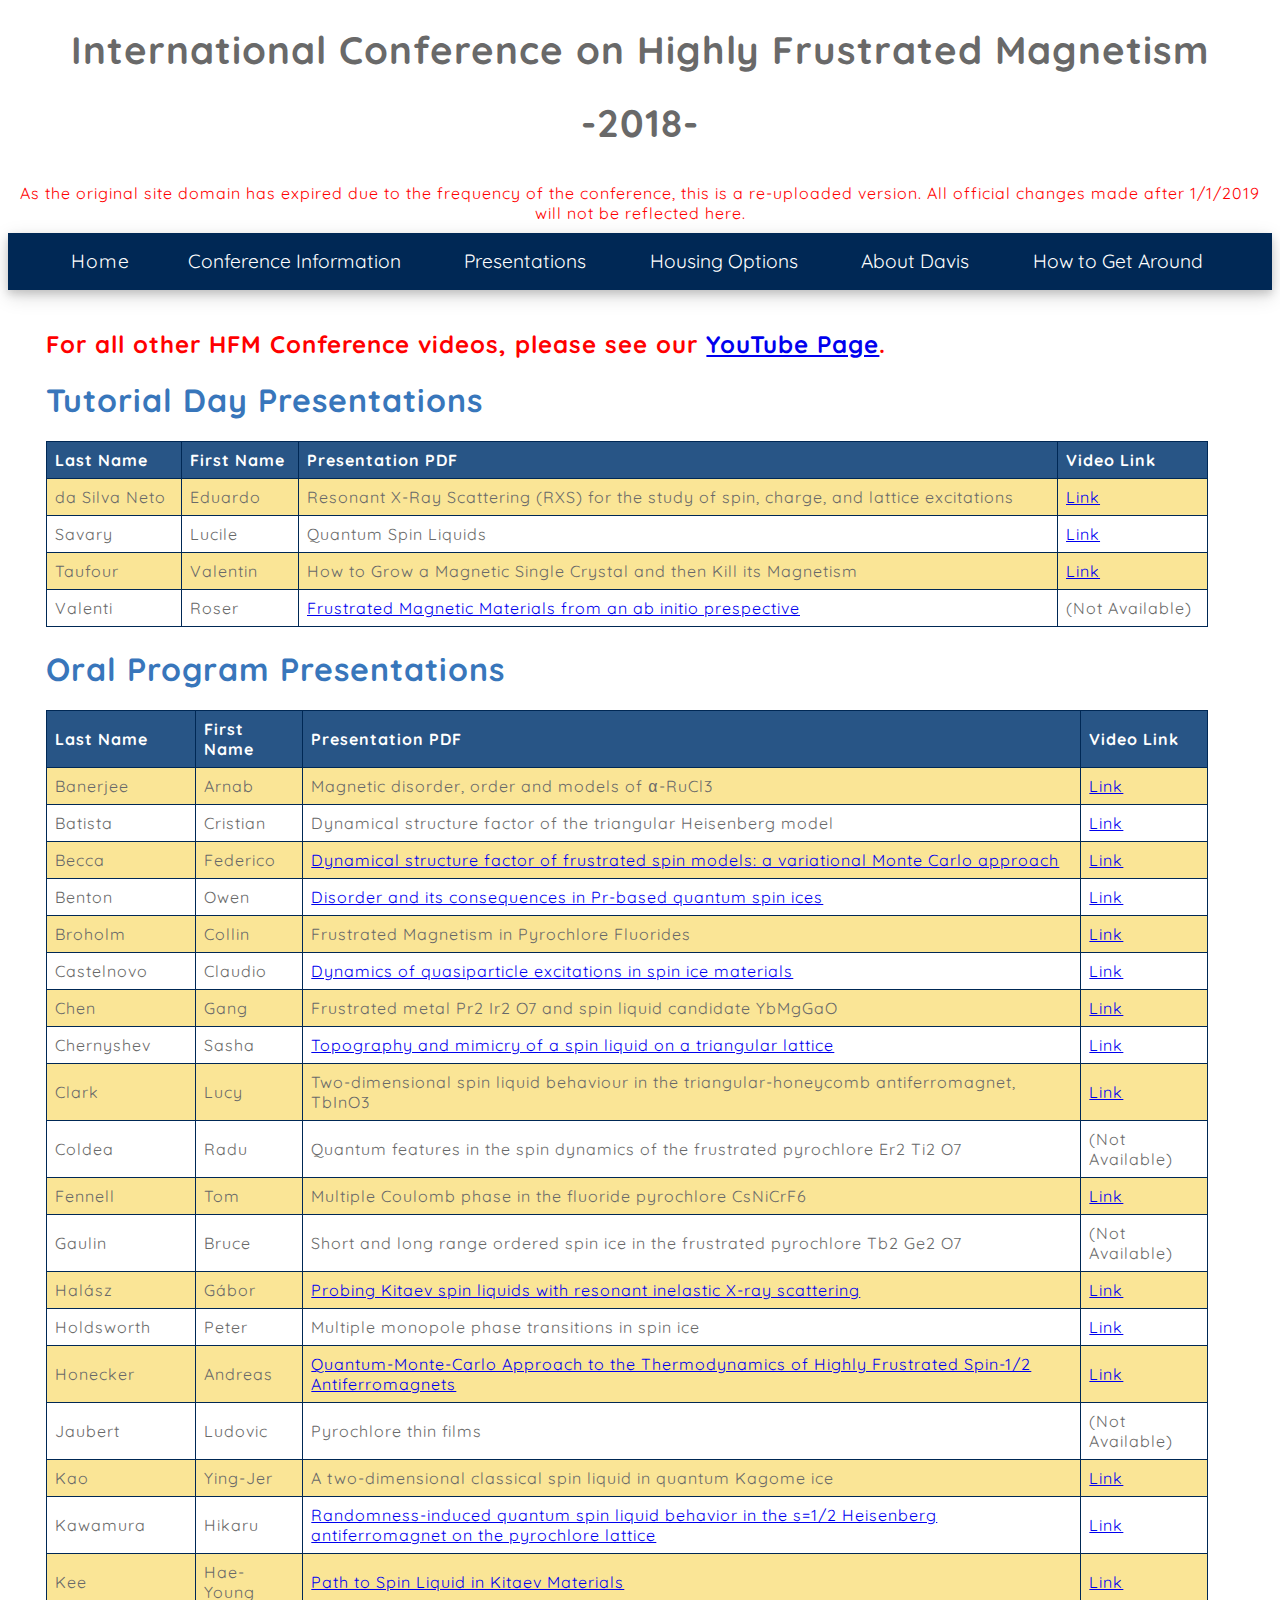
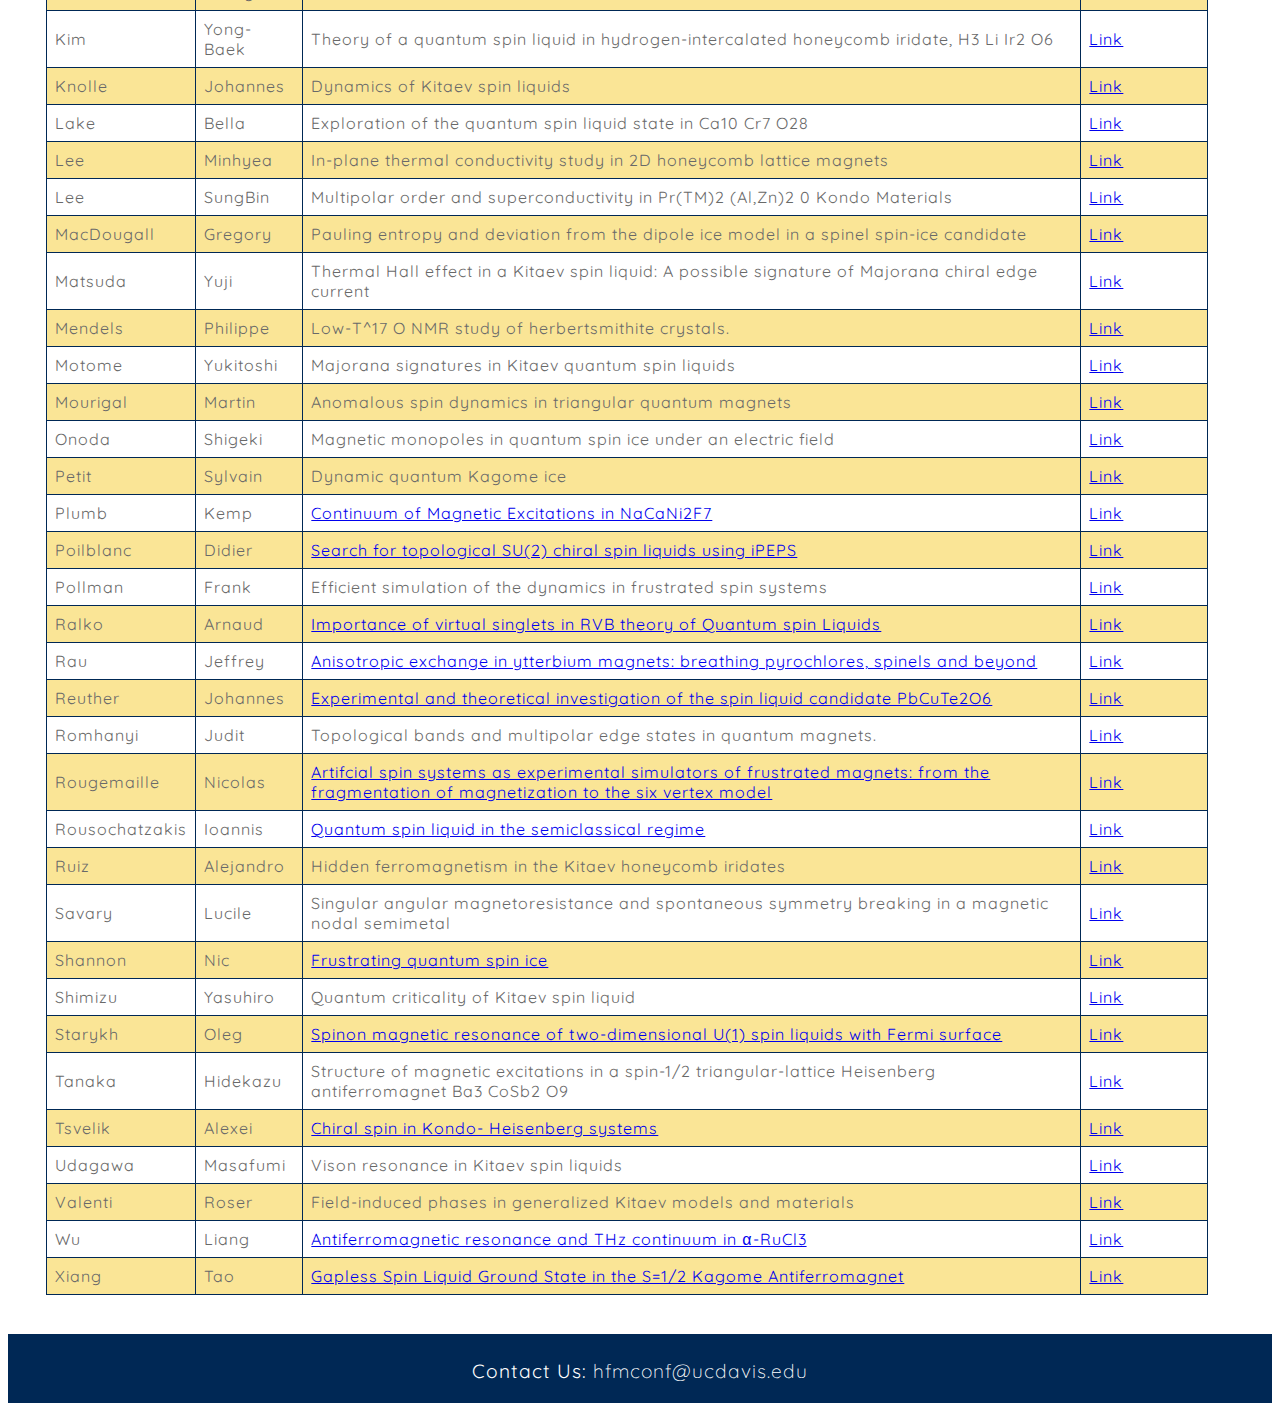
==== commit a709142e: "Update presentations.html" ====
--- a/pages/presentations.html
+++ b/pages/presentations.html
@@ -113,7 +113,7 @@
     <tr>
       <td>Valenti</td>
       <td>Roser</td>
-      <td><a href="../files/Valenti_HFM_DAVIS_2018.pdf">Frustrated Magnetic Materials from an ab initio prespective</a></td>
+      <td><a href="../presentations/Valenti_HFM_DAVIS_2018.pdf">Frustrated Magnetic Materials from an ab initio prespective</a></td>
       <td>(Not Available)</td>
     </tr>
   </table>
@@ -143,13 +143,13 @@
     <tr>
       <td>Becca</td>
       <td>Federico</td>
-      <td><a href="../files/dynamical4_becca.pdf">Dynamical structure factor of frustrated spin models: a variational Monte Carlo approach</a></td>
+      <td><a href="../presentations/dynamical4_becca.pdf">Dynamical structure factor of frustrated spin models: a variational Monte Carlo approach</a></td>
       <td><a href="https://youtu.be/ecQjMNPs0oQ">Link</a></td>
     </tr>
     <tr>
       <td>Benton</td>
       <td>Owen</td>
-      <td><a href="../files/OwenBenton_slides.pdf">Disorder and its consequences in Pr-based quantum spin ices</a></td>
+      <td><a href="../presentations/OwenBenton_slides.pdf">Disorder and its consequences in Pr-based quantum spin ices</a></td>
       <td><a href="https://www.youtube.com/watch?v=ThjfoCXZJ9A">Link</a></td>
     </tr>
     <tr>
@@ -162,7 +162,7 @@
     <tr>
       <td>Castelnovo</td>
       <td>Claudio</td>
-      <td><a href="../files/castelnovo_180710_pyrochlores2.pdf">Dynamics of quasiparticle excitations in spin ice
+      <td><a href="../presentations/castelnovo_180710_pyrochlores2.pdf">Dynamics of quasiparticle excitations in spin ice
         materials</a></td>
         <td><a href="https://www.youtube.com/watch?v=zZwks4PNyPU">Link</a></td>
       </tr>
@@ -176,7 +176,7 @@
       <tr>
         <td>Chernyshev</td>
         <td>Sasha</td>
-        <td><a href="../files/Chernyshev_slides.pdf"> Topography and mimicry of a spin liquid on a triangular lattice</a></td>
+        <td><a href="../presentations/Chernyshev_slides.pdf"> Topography and mimicry of a spin liquid on a triangular lattice</a></td>
         <td><a href="https://youtu.be/cAwmz7Wo_CA">Link</a></td>
       </tr>
       <tr>
@@ -208,9 +208,9 @@
         <td>(Not Available)</td>
       </tr>
       <tr>
-        <td>Halász</td>
-        <td>Gábor</td>
-        <td><a href="../files/Kitaev_RIXS.pdf">Probing Kitaev spin liquids with resonant inelastic X-ray scattering</a></td>
+        <td>Halász</td>
+        <td>Gábor</td>
+        <td><a href="../presentations/Kitaev_RIXS.pdf">Probing Kitaev spin liquids with resonant inelastic X-ray scattering</a></td>
         <td><a href="https://www.youtube.com/watch?v=i6TWGDYZKHU">Link</a></td>
       </tr>
       <tr>
@@ -223,7 +223,7 @@
       <tr>
         <td>Honecker</td>
         <td>Andreas</td>
-        <td><a href="../files/hfm2018.pdf">Quantum-Monte-Carlo Approach to the Thermodynamics of Highly Frustrated Spin-1/2 Antiferromagnets</a></td>
+        <td><a href="../presentations/hfm2018.pdf">Quantum-Monte-Carlo Approach to the Thermodynamics of Highly Frustrated Spin-1/2 Antiferromagnets</a></td>
         <td><a href="https://youtu.be/I3ontdZ8ZUE">Link</a></td>
       </tr>
       <tr>
@@ -243,14 +243,14 @@
       <tr>
         <td>Kawamura</td>
         <td>Hikaru</td>
-        <td><a href="../files/Kawamura_Tuesday_pyrochloresIV.pdf">Randomness-induced quantum spin liquid behavior in the s=1/2
+        <td><a href="../presentations/Kawamura_Tuesday_pyrochloresIV.pdf">Randomness-induced quantum spin liquid behavior in the s=1/2
           Heisenberg antiferromagnet on the pyrochlore lattice</a></td>
           <td><a href="https://www.youtube.com/watch?v=H1nhp5mOJLc">Link</a></td>
         </tr>
         <tr>
           <td>Kee</td>
           <td>Hae-Young</td>
-          <td><a href="../files/HFM-HYK-2018-07.pdf">Path to Spin Liquid in Kitaev Materials</a></td>
+          <td><a href="../presentations/HFM-HYK-2018-07.pdf">Path to Spin Liquid in Kitaev Materials</a></td>
           <td><a href="https://www.youtube.com/watch?v=QHmrEIBmd88">Link</a></td>
         </tr>
         <tr>
@@ -340,13 +340,13 @@
         <tr>
           <td>Plumb</td>
           <td>Kemp</td>
-          <td><a href="../files/KWPlumb_HFM_2018.pdf">Continuum of Magnetic Excitations in NaCaNi2F7</a></td>
+          <td><a href="../presentations/KWPlumb_HFM_2018.pdf">Continuum of Magnetic Excitations in NaCaNi2F7</a></td>
           <td><a href="https://www.youtube.com/watch?v=gdhdkfZtsWw">Link</a></td>
         </tr>
         <tr>
           <td>Poilblanc</td>
           <td>Didier</td>
-          <td><a href="../files/talk_Poilblanc_HFM2018_2.pdf">Search for topological SU(2) chiral spin liquids using iPEPS</a></td>
+          <td><a href="../presentations/talk_Poilblanc_HFM2018_2.pdf">Search for topological SU(2) chiral spin liquids using iPEPS</a></td>
           <td><a href="https://youtu.be/QqUioLAYXNA">Link</a></td>
         </tr>
         <tr>
@@ -365,14 +365,14 @@
         <tr>
           <td>Rau</td>
           <td>Jeffrey</td>
-          <td><a href="../files/jgrau-hfm-2018-talk.pdf">Anisotropic exchange in ytterbium magnets: breathing pyrochlores, spinels and beyond</a>
+          <td><a href="../presentations/jgrau-hfm-2018-talk.pdf">Anisotropic exchange in ytterbium magnets: breathing pyrochlores, spinels and beyond</a>
           <!-- <text style="color:red">(PDF Not Available)</text></td> --></td>
           <td><a href="https://www.youtube.com/watch?v=C34J_vvkLc0">Link</a></td>
         </tr>
         <tr>
           <td>Reuther</td>
           <td>Johannes</td>
-          <td><a href="../files/johannesreuther.pdf">Experimental and theoretical investigation of the spin liquid candidate PbCuTe2O6</a></td>
+          <td><a href="../presentations/johannesreuther.pdf">Experimental and theoretical investigation of the spin liquid candidate PbCuTe2O6</a></td>
           <td><a href="https://youtu.be/ng-E_hGGXDg">Link</a></td>
         </tr>
         <tr>
@@ -385,13 +385,13 @@
         <tr>
           <td>Rougemaille</td>
           <td>Nicolas</td>
-          <td><a href="../files/Talk_Rougemaille.pdf">Artifcial spin systems as experimental simulators of frustrated magnets: from the fragmentation of magnetization to the six vertex model</a></td>
+          <td><a href="../presentations/Talk_Rougemaille.pdf">Artifcial spin systems as experimental simulators of frustrated magnets: from the fragmentation of magnetization to the six vertex model</a></td>
           <td><a href="https://youtu.be/uXx7ZCA9SKs">Link</a></td>
         </tr>
         <tr>
           <td>Rousochatzakis</td>
           <td>Ioannis</td>
-          <td><a href="../files/Rousochatzakis-HFM2018-Talk.pdf">Quantum spin liquid in the semiclassical regime</a></td>
+          <td><a href="../presentations/Rousochatzakis-HFM2018-Talk.pdf">Quantum spin liquid in the semiclassical regime</a></td>
           <td><a href="https://www.youtube.com/watch?v=FB-Dg7SSukc">Link</a></td>
         </tr>
         <tr>
@@ -411,7 +411,7 @@
         <tr>
           <td>Shannon</td>
           <td>Nic</td>
-          <td><a href="../files/hfm2018shannon.pdf">Frustrating quantum spin ice</a></td>
+          <td><a href="../presentations/hfm2018shannon.pdf">Frustrating quantum spin ice</a></td>
           <td><a href="https://www.youtube.com/watch?v=dJy4kpE8dmU">Link</a></td>
         </tr>
         <tr>
@@ -424,7 +424,7 @@
         <tr>
           <td>Starykh</td>
           <td>Oleg</td>
-          <td><a href="../files/HFM_Starykh_2018.pdf">Spinon magnetic resonance of two-dimensional U(1) spin liquids with Fermi surface</a></td>
+          <td><a href="../presentations/HFM_Starykh_2018.pdf">Spinon magnetic resonance of two-dimensional U(1) spin liquids with Fermi surface</a></td>
           <td><a href="https://youtu.be/ZMNfOntb7F4">Link</a></td>
         </tr>
         <tr>
@@ -437,7 +437,7 @@
         <tr>
           <td>Tsvelik</td>
           <td>Alexei</td>
-          <td><a href="../files/alexi_tsvelik.pdf">Chiral spin in Kondo- Heisenberg systems</a></td>
+          <td><a href="../presentations/alexi_tsvelik.pdf">Chiral spin in Kondo- Heisenberg systems</a></td>
           <td><a href="https://www.youtube.com/watch?v=9LPNCNAopBI">Link</a></td>
         </tr>
         <tr>
@@ -457,13 +457,13 @@
         <tr>
           <td>Wu</td>
           <td>Liang</td>
-          <td><a href="../files/HFM_RuCl3.pdf">Antiferromagnetic resonance and THz continuum in α-RuCl3</a></td>
+          <td><a href="../presentations/HFM_RuCl3.pdf">Antiferromagnetic resonance and THz continuum in α-RuCl3</a></td>
           <td><a href="https://www.youtube.com/watch?v=HLcqi89ewFA">Link</a></td>
         </tr>
         <tr>
           <td>Xiang</td>
           <td>Tao</td>
-          <td><a href="../files/TaoXiangHFM2018.pdf">Gapless Spin Liquid Ground State in the S=1/2 Kagome Antiferromagnet</a></td>
+          <td><a href="../presentations/TaoXiangHFM2018.pdf">Gapless Spin Liquid Ground State in the S=1/2 Kagome Antiferromagnet</a></td>
           <td><a href="https://youtu.be/PecDyZgYxIM">Link</a></td>
         </tr>
 
